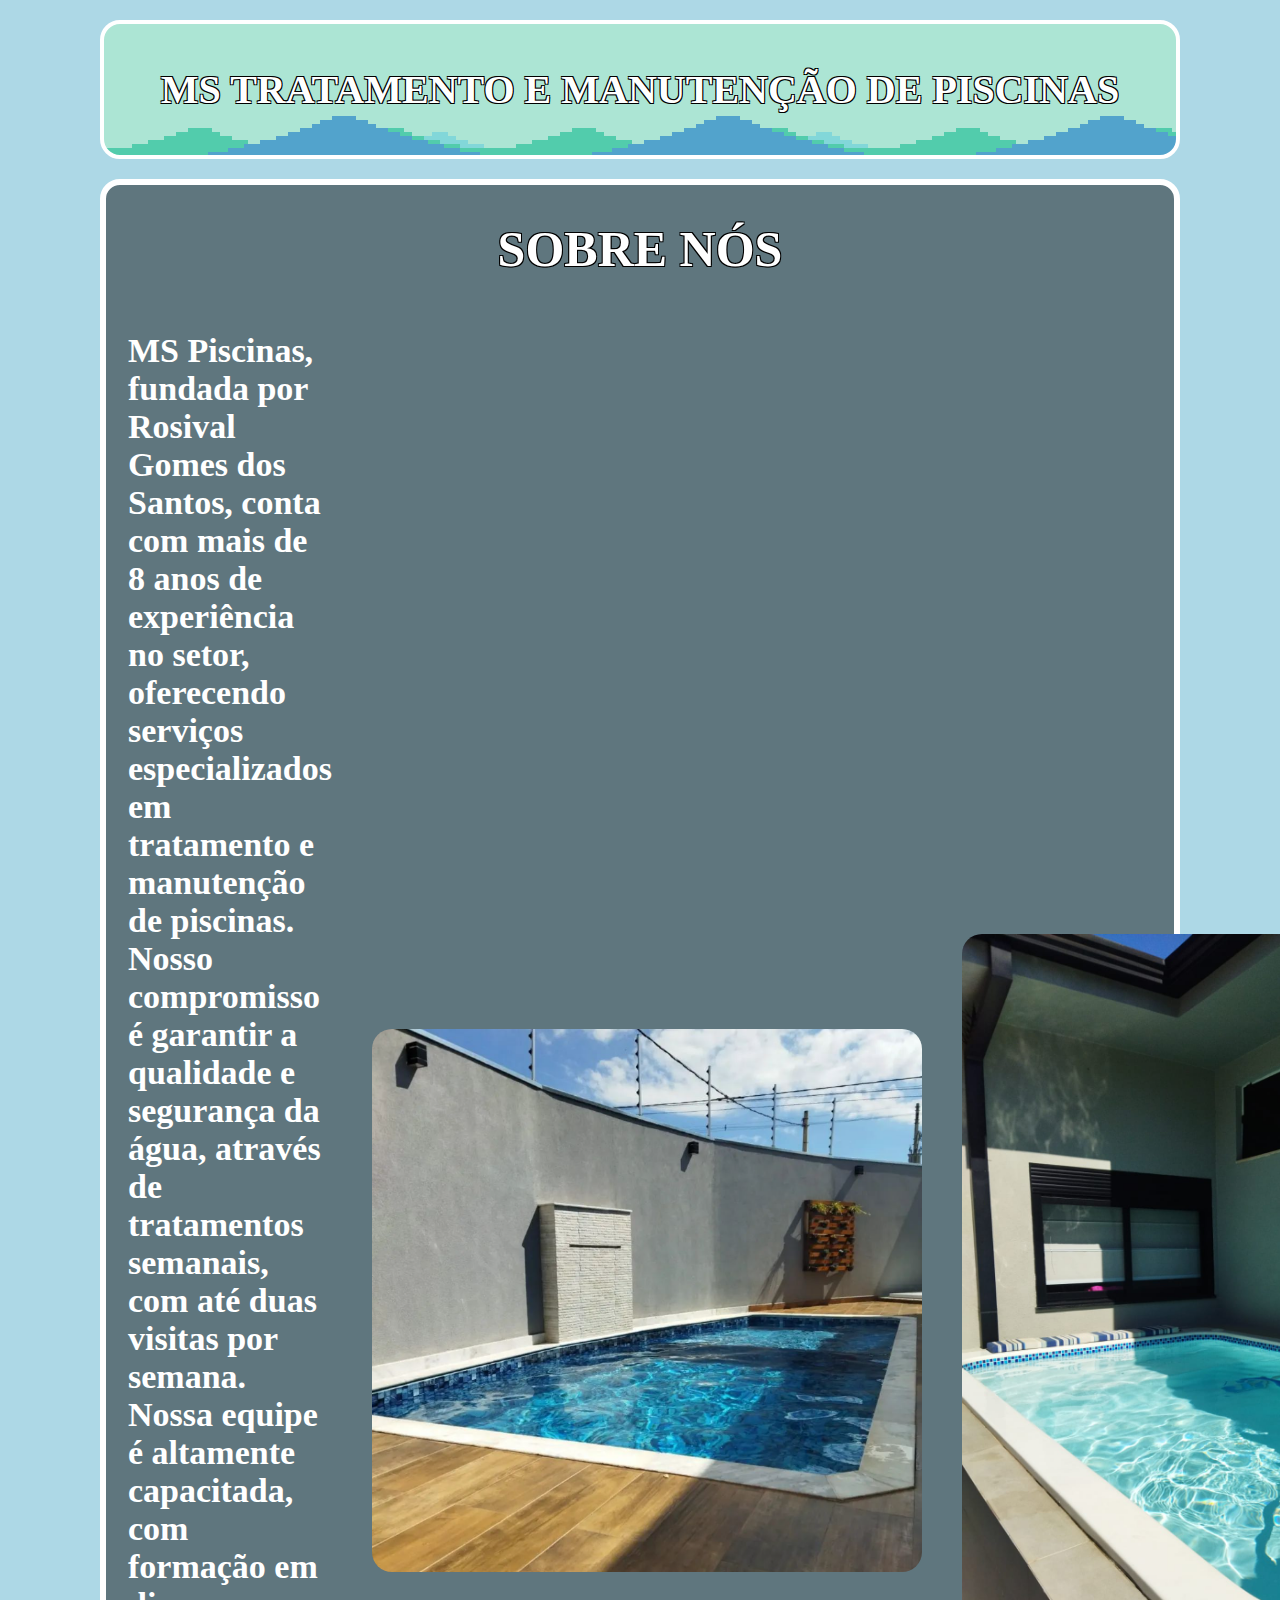
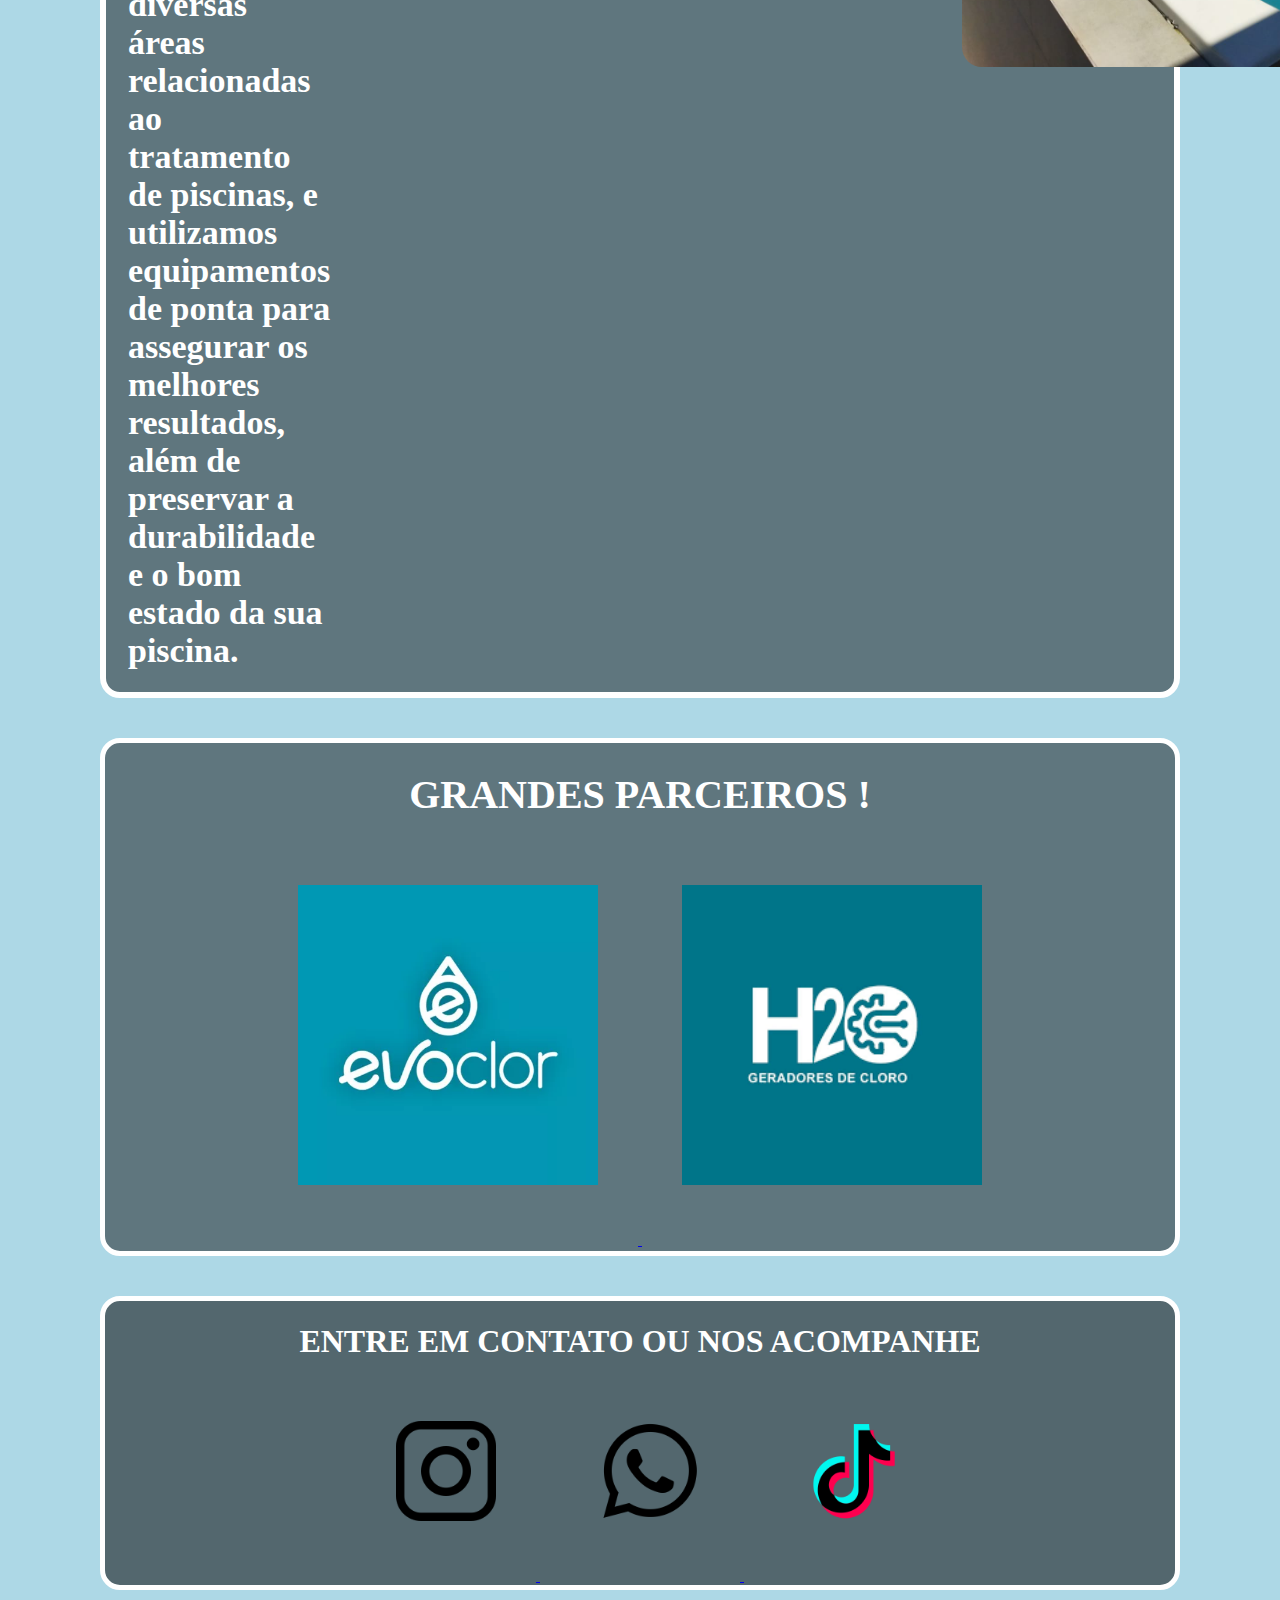
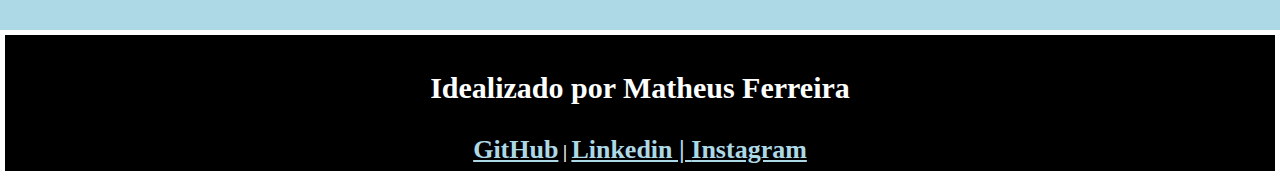
==== index.html @ 1c5820df "Mudando de nome do html para index" ====
<!DOCTYPE html>
<html lang="pt-BR">
<head>
    <meta charset="UTF-8">
    <meta name="viewport" content="width=device-width, initial-scale=1.0">
    <title>MS PISCINAS</title>
    <link rel="stylesheet" href="Style/Style.css">
    <link rel="stylesheet" href="Style/Responsividade.css">

</head>
<body>
    <div class="Titulo-Principal">
        <h1>MS TRATAMENTO E MANUTENÇÃO DE PISCINAS</h1>
    </div>

    <section class="sobre-nos">
        <h1>SOBRE NÓS</h1>
        <div class="sobre">
           <p>MS Piscinas, fundada por Rosival Gomes dos Santos, conta com mais de 
            8 anos de experiência no setor, oferecendo serviços especializados em tratamento e manutenção de piscinas. 
            Nosso compromisso é garantir a qualidade e segurança da água, através de tratamentos semanais, com até duas visitas por semana.
            Nossa equipe é altamente capacitada, com formação em diversas áreas relacionadas ao tratamento de piscinas, 
            e utilizamos equipamentos de ponta para assegurar os melhores resultados, além de preservar a durabilidade e o bom estado 
            da sua piscina.</p>
            <img src="Imagens/Pisicna.png" alt="Foto_De_Piscina">
            <img src="Imagens/Foto_Trabalho.jpg" alt="Foto do fundador Rosival Gomes dos Santos">
        </div>
    </section>

    <section class="parceiros">
        <h1>GRANDES PARCEIROS !</h1>
            <a href="https://www.instagram.com/evocloroficial/" target="_blank">
                <img src="Imagens/Parceiros/Evoclor.webp" alt="instagram">
            </a>
            <a href="https://h2ogeradoresdecloro.com.br/" target="_blank">
                <img src="Imagens/Parceiros/H2O_Geradores_de_Cloro.png" alt="whatsapp">
            </a>
    </section>

    <div class="insta-texto">
        <h1>ENTRE EM CONTATO OU NOS ACOMPANHE</h1>
        <div class="insta">
            <a href="https://www.instagram.com/rosivalgomes_picineirosp/" target="_blank">
                <img src="Imagens/SOCIAL/instagram.png" alt="instagram">
            </a>
            <a href="https://api.whatsapp.com/send/?phone=5519982589177&text&type=phone_number&app_absent=0" target="_blank">
                <img src="Imagens/SOCIAL/whats-removebg-preview.png" alt="whatsapp">
            </a>
            <a href="" target="_blank">
                <img src="Imagens/SOCIAL/Tik_Tok.webp" alt="Tik_Tok">
            </a>
        </div>
    </div>

    <footer class="rodape">
        <p> Idealizado por Matheus Ferreira</p>
        <a href="https://github.com/matheusfesantos" target="_blank">GitHub</a> | 
        <a href="https://www.linkedin.com/in/matheusf3r" target="_blank"> Linkedin | </a>
        <a href="https://www.instagram.com/theusf3r" target="_blank"> Instagram</a>
    </footer>
</body>
</html>
---- Style/Style.css ----
@import url('https://fonts.googleapis.com/css2?family=Agdasima:wght@400;700&family=DynaPuff:wght@400..700&family=Pixelify+Sans:wght@400..700&display=swap');


body {
    background-color: lightblue;
    margin: 0;
    font-weight: bold;
}

::-webkit-scrollbar {
    width: 12px;
}

::-webkit-scrollbar-track {
    background-color: lightblue;
    animation: gradientAnimation 10s ease infinite;
}

::-webkit-scrollbar-thumb {
    background-color: silver;
    border-radius: 10px; 
}

.Titulo-Principal {
    background-image: url('/Imagens/Rodape/Mar_Rodape.gif');
    background-color: rgba(69, 157, 186, 0.548);
    padding: 15px;
    border-radius: 20px;
    border: 4px solid white;
    font-weight: bold;
    font-size: 50px;
    text-shadow: 
      -1px -1px 0 #000,  
       1px -1px 0 #000,
      -1px  1px 0 #000,
       1px  1px 0 #000;
    text-align: center;
    color: white;
    margin-top: 20px;
    margin-bottom: 20px;
    margin-left: 100px;
    margin-right: 100px;
}

.sobre-nos {
    background-color: rgba(0, 0, 0, 0.45);
    border-radius: 20px;
    border: 6px solid white;
    padding: 2px;
    color: white;
    box-shadow: #000;
    margin-bottom: 40px;
    margin-left: 100px;
    margin-right: 100px;
}

.sobre-nos h1 {
    text-align: center;
    text-shadow: 
      -1px -1px 0 #000,  
       1px -1px 0 #000,
      -1px  1px 0 #000,
       1px  1px 0 #000;
    font-size: 50px;
}

.sobre {
    display: flex;
    justify-content: space-between;
    align-items: center;
}

.sobre-nos p {
    margin: 20px;
    font-size: 34px;
    flex: 1; 
}

.sobre img {
    margin: 20px;
    width: 550px;
    height: auto;
    box-shadow: #000;
    border-radius: 20px;
}

.social {
    color: white;
    position: absolute;
    top: 20px;
    right: 20px;
    text-shadow: none;
}

.loggin_whatsapp {
    padding: 30px;
    background: rgb(5, 177, 11);
    border-radius: 20px;
    box-shadow: 0px 8px 12px rgba(0, 0, 0, 0.4);
    text-shadow: none;
    cursor: pointer;
    text-transform: uppercase;
    font-weight: bold;
}

.parceiros {
    text-align: center;
    background-color: rgba(0, 0, 0, 0.45);
    border-radius: 20px;
    border: 5px solid white;
    color: white;
    margin-bottom: 40px;
    margin-left: 100px;
    margin-right: 100px;
}

.parceiros h1{
    font-size: 40px;
}

.parceiros a{
    font-weight: bold;
    border-radius: 20px;
}

.parceiros img{
    border-radius: 20px;
    box-shadow: #000;
    height: 300px;
    width: auto;
    margin-bottom: 20px;
    padding: 40px;
}

.insta-texto{
    font-weight: bold;
    border: 5px solid white;
    border-radius: 20px;
    text-align: center;
    color: white;
    background-color: #00000085;
    margin-bottom: 40px;
    margin-left: 100px;
    margin-right: 100px;
}

.insta img{
    padding: 40px;
    width: 100px;
    height: auto;
    margin-left: 20px;
    box-shadow: #000;
    border-radius: 20px;
    margin-bottom: 20px;
}

.insta a:nth-child(1) img:hover { /* Instagram */
    transform: scale(1.2);
    background-color: #F58529;
    background: linear-gradient(45deg, #F58529, #DD2A7B, #8134AF, #515BD4)
}

.insta a:nth-child(2) img:hover { /* WhatsApp */
    transform: scale(1.2);
    background-color: #25D366;
    background-color: #128C7E;;
}

.insta a:nth-child(3) img:hover { /* TikTok */
    transform: scale(1.2);
    background-color: #010101;
    background-color: #ee1d51;
    background-color: #69C9D0;
}

.rodape {
    border: 5px solid white;
    background-color: rgb(0, 0, 0);
    text-align: center;
    color: white;
    padding: 6px;
    font-size: 18px;
}

.rodape p{
    font-weight: bold;
    font-size: 30px;
}

.rodape a{
    font-weight: bold;
    font-size: 26px;
    color: lightblue;
}
---- Style/Responsividade.css ----
/* Estilos gerais */

body {
    background-color: lightblue;
    margin: 0;
}

::-webkit-scrollbar {
    width: 12px;
}

::-webkit-scrollbar-track {
    background-color: lightblue;
    animation: gradientAnimation 10s ease infinite;
}

::-webkit-scrollbar-thumb {
    background-color: silver;
    border-radius: 10px;
}

.Titulo-Principal {
    background-image: url('/Imagens/Rodape/Mar_Rodape.gif');
    background-color: rgba(69, 157, 186, 0.548);
    padding: 15px;
    border-radius: 20px;
    border: 4px solid white;
    font-weight: bold;
    font-size: 20px;
    text-shadow: 
      -1px -1px 0 #000,  
       1px -1px 0 #000,
      -1px  1px 0 #000,
       1px  1px 0 #000;
    text-align: center;
    color: white;
    margin-top: 20px;
    margin-bottom: 20px;
    margin-left: 100px;
    margin-right: 100px;
}

.sobre-nos {
    background-color: rgba(0, 0, 0, 0.45);
    border-radius: 20px;
    border: 6px solid white;
    padding: 2px;
    color: white;
    box-shadow: #000;
    margin-bottom: 40px;
    margin-left: 100px;
    margin-right: 100px;
}

.sobre-nos h1 {
    text-align: center;
    text-shadow: 
      -1px -1px 0 #000,  
       1px -1px 0 #000,
      -1px  1px 0 #000,
       1px  1px 0 #000;
    font-size: 50px;
}

.sobre {
    display: flex;
    justify-content: space-between;
    align-items: center;
}

.sobre-nos p {
    margin: 20px;
    font-size: 34px;
    flex: 1; 
}

.sobre img {
    margin: 20px;
    width: 550px;
    height: auto;
    box-shadow: #000;
    border-radius: 20px;
}

.insta img {
    width: 100px;
    height: auto;
    margin-left: 20px;
    box-shadow: #000;
    border-radius: 20px;
    margin-bottom: 20px;
}

.insta img:hover {
    background-color: lightblue;
}

.social {
    color: white;
    position: absolute;
    top: 20px;
    right: 20px;
    text-shadow: none;
}

.loggin_whatsapp {
    padding: 30px;
    background: rgb(5, 177, 11);
    border-radius: 20px;
    box-shadow: 0px 8px 12px rgba(0, 0, 0, 0.4);
    text-shadow: none;
    cursor: pointer;
    text-transform: uppercase;
    font-weight: bold;
}

.social a:hover {
    transform: scale(1.1);
    border-width: 3px;
    border-color: rgb(0, 0, 0);
    background-color: white;
}

.parceiros {
    text-align: center;
    background-color: rgba(0, 0, 0, 0.45);
    border-radius: 20px;
    border: 5px solid white;
    padding: 2px;
    color: white;
    box-shadow: #000;
    margin-bottom: 40px;
    margin-left: 100px;
    margin-right: 100px;
}

.parceiros h1 {
    font-size: 40px;
}

.parceiros img, .parceiros a {
    height: 300px;
    width: auto;
    gap: 20px;
    margin-bottom: 20px;
}

.parceiros a:hover {
    background-color: rgb(196, 251, 255);
}

.rodape {
    border: 5px solid white;
    background-color: rgb(0, 0, 0);
    text-align: center;
    color: white;
    padding: 6px;
    font-size: 18px;
}

.rodape p {
    font-weight: bold;
    font-size: 30px;
}

.rodape a {
    font-weight: bold;
    font-size: 26px;
    color: lightblue;
}


/* Responsividade */
@media only screen and (max-width: 1024px) {
    .Titulo-Principal, .sobre-nos, .parceiros {
        margin-left: 50px;
        margin-right: 50px;
    }

    .sobre-nos h1, .parceiros h1 {
        font-size: 35px;
    }

    .sobre-nos p {
        font-size: 28px;
    }

    .sobre img {
        width: 400px;
    }
}

@media only screen and (max-width: 768px) {
    .Titulo-Principal, .sobre-nos, .parceiros {
        margin-left: 20px;
        margin-right: 20px;
    }

    .sobre-nos h1, .parceiros h1 {
        font-size: 30px;
    }

    .sobre-nos p {
        font-size: 24px;
    }

    .sobre {
        flex-direction: column;
        align-items: center;
    }

    .sobre img {
        width: 350px;
    }
}

@media only screen and (max-width: 480px) {
    .Titulo-Principal {
        margin-left: 10px;
        margin-right: 10px;
        font-size: 16px;
    }

    .sobre-nos, .parceiros {
        margin-left: 10px;
        margin-right: 10px;
    }

    .sobre-nos h1, .parceiros h1 {
        font-size: 24px;
    }

    .sobre-nos p {
        font-size: 20px;
    }

    .sobre img {
        width: 100%;
    }

    .insta img {
        width: 80px;
    }

    .parceiros img, .parceiros a {
        height: 200px;
    }

    .rodape p {
        font-size: 20px;
    }

    .rodape a {
        font-size: 18px;
    }
}
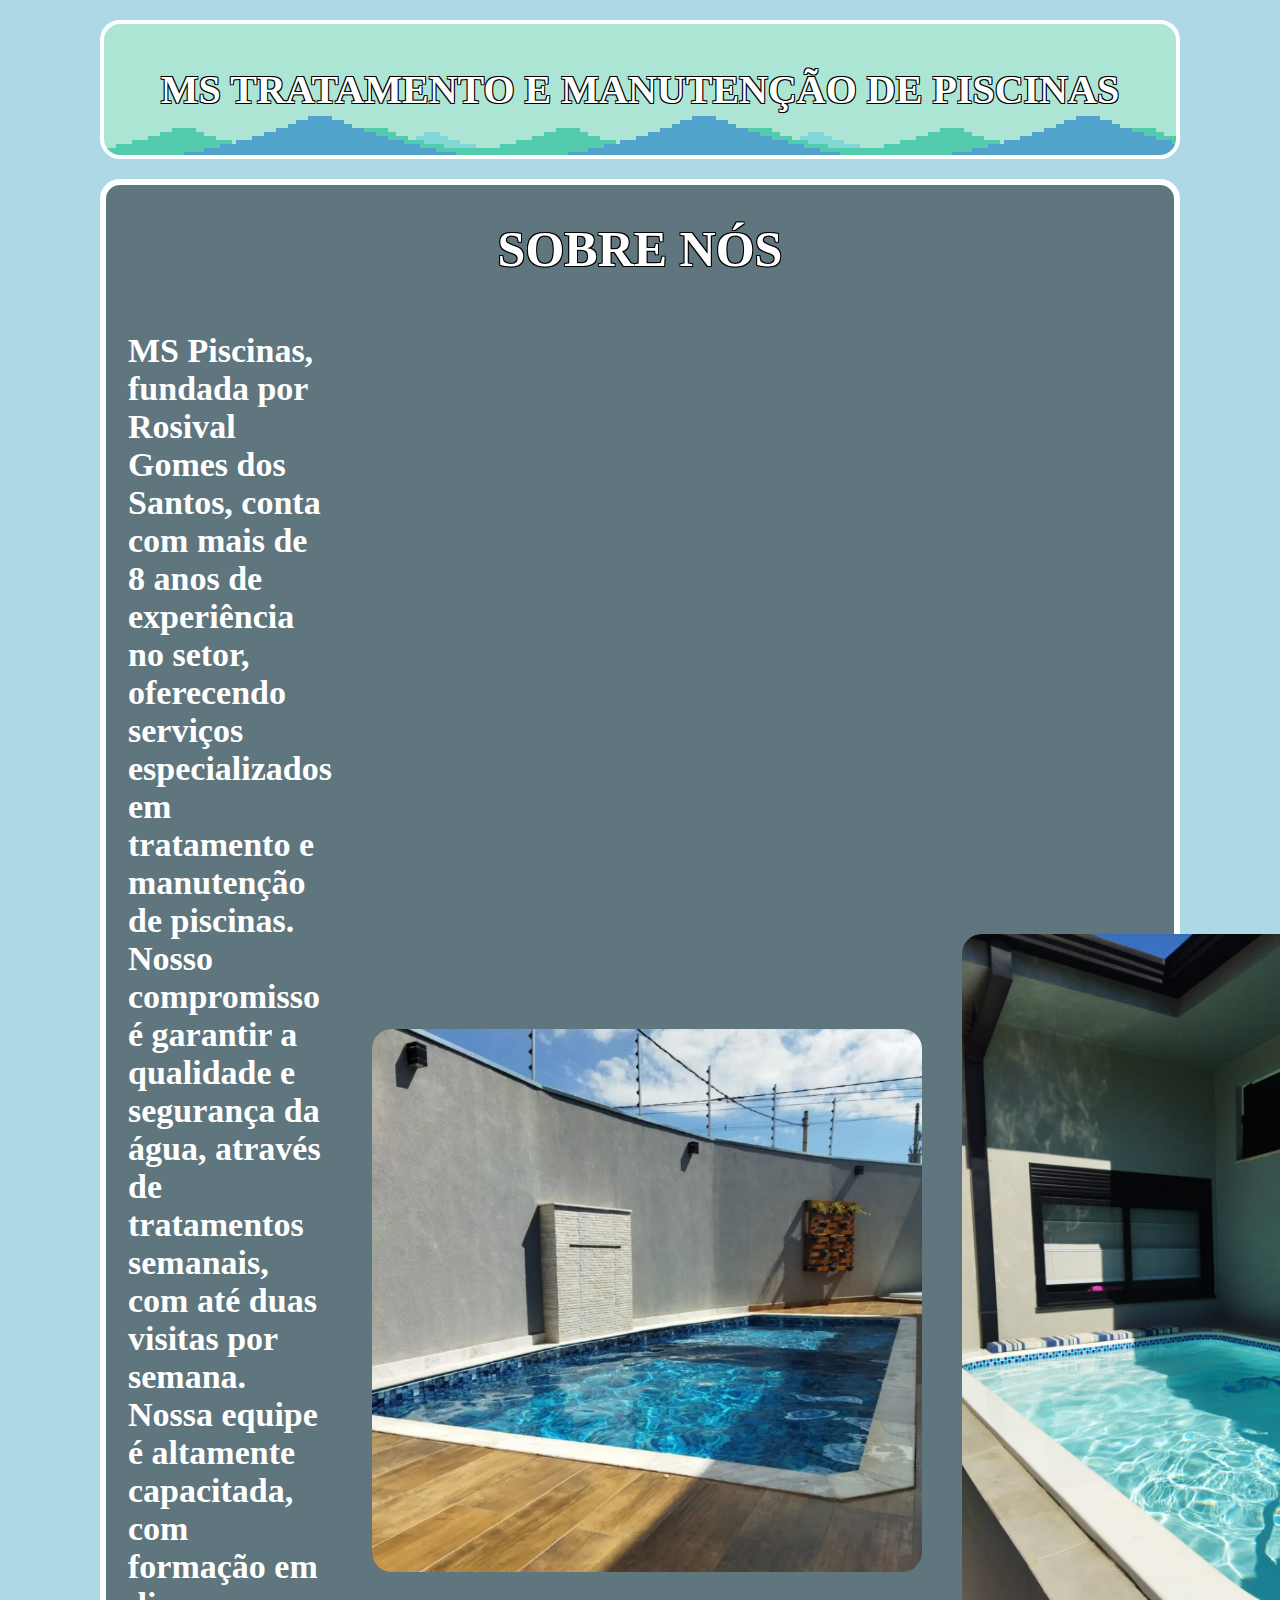
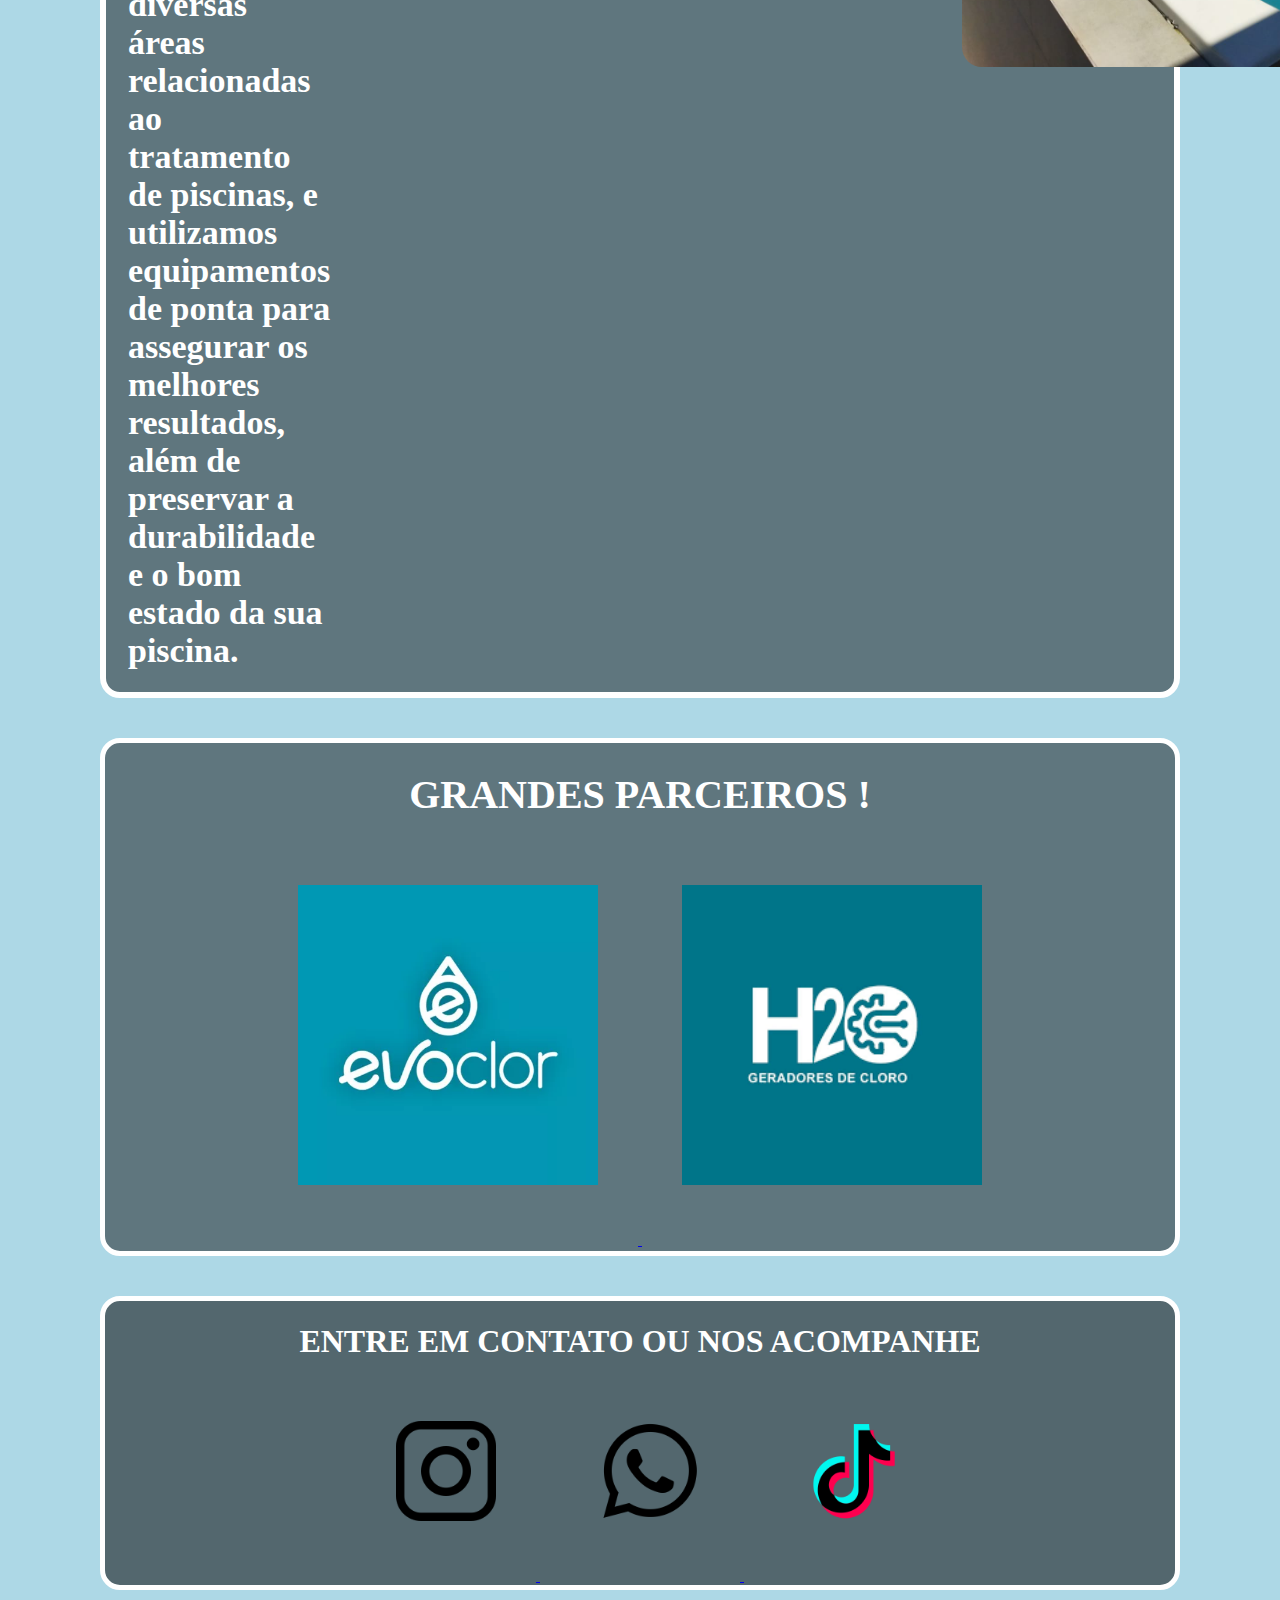
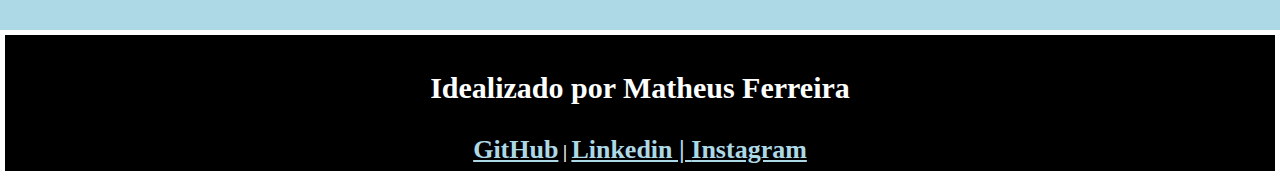
==== commit 2ff45d12: "C:/Users/matheus.fgs/AppData/Local/Programs/Git/" ====
--- a/Style/Style.css
+++ b/Style/Style.css
@@ -1,6 +1,3 @@
-@import url('https://fonts.googleapis.com/css2?family=Agdasima:wght@400;700&family=DynaPuff:wght@400..700&family=Pixelify+Sans:wght@400..700&display=swap');
-
-
 body {
     background-color: lightblue;
     margin: 0;
@@ -22,8 +19,7 @@
 }
 
 .Titulo-Principal {
-    background-image: url('/Imagens/Rodape/Mar_Rodape.gif');
-    background-color: rgba(69, 157, 186, 0.548);
+    background-image: url('/Rodape/Mar_Rodape.gif');
     padding: 15px;
     border-radius: 20px;
     border: 4px solid white;
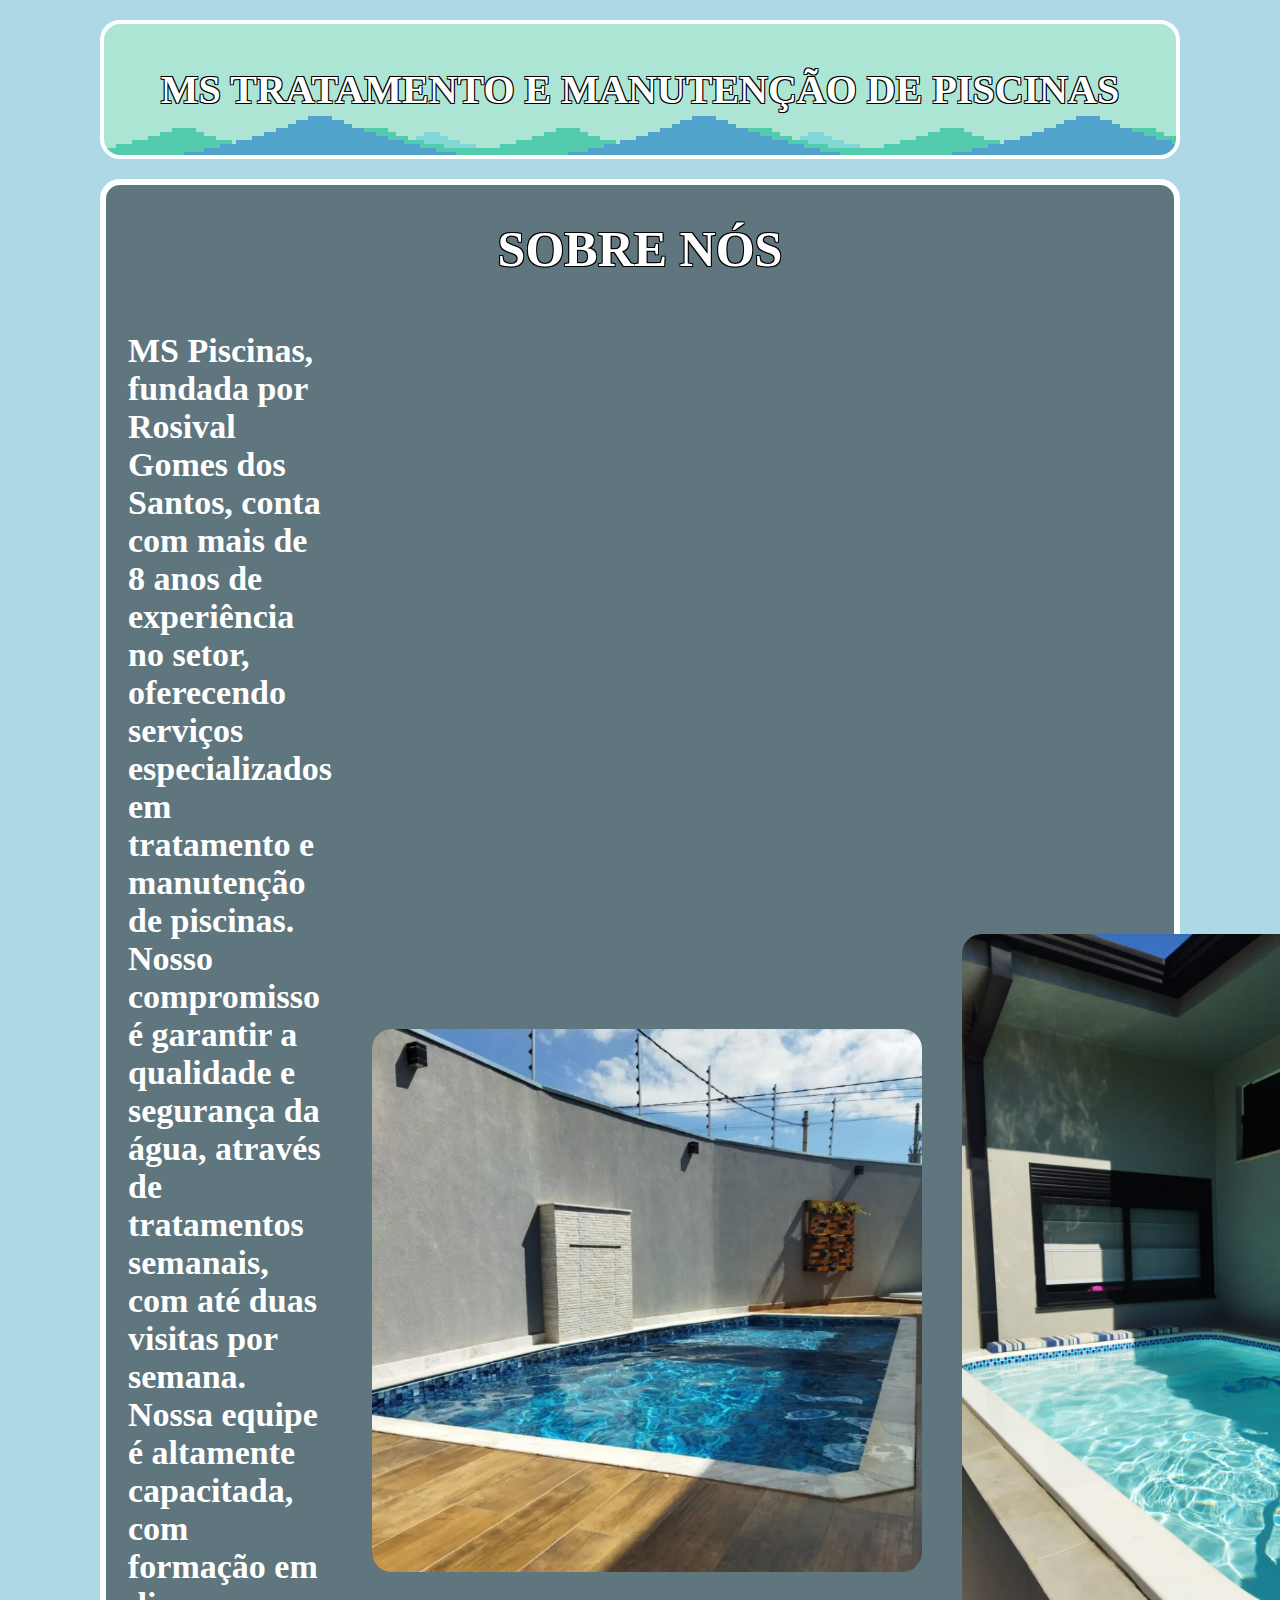
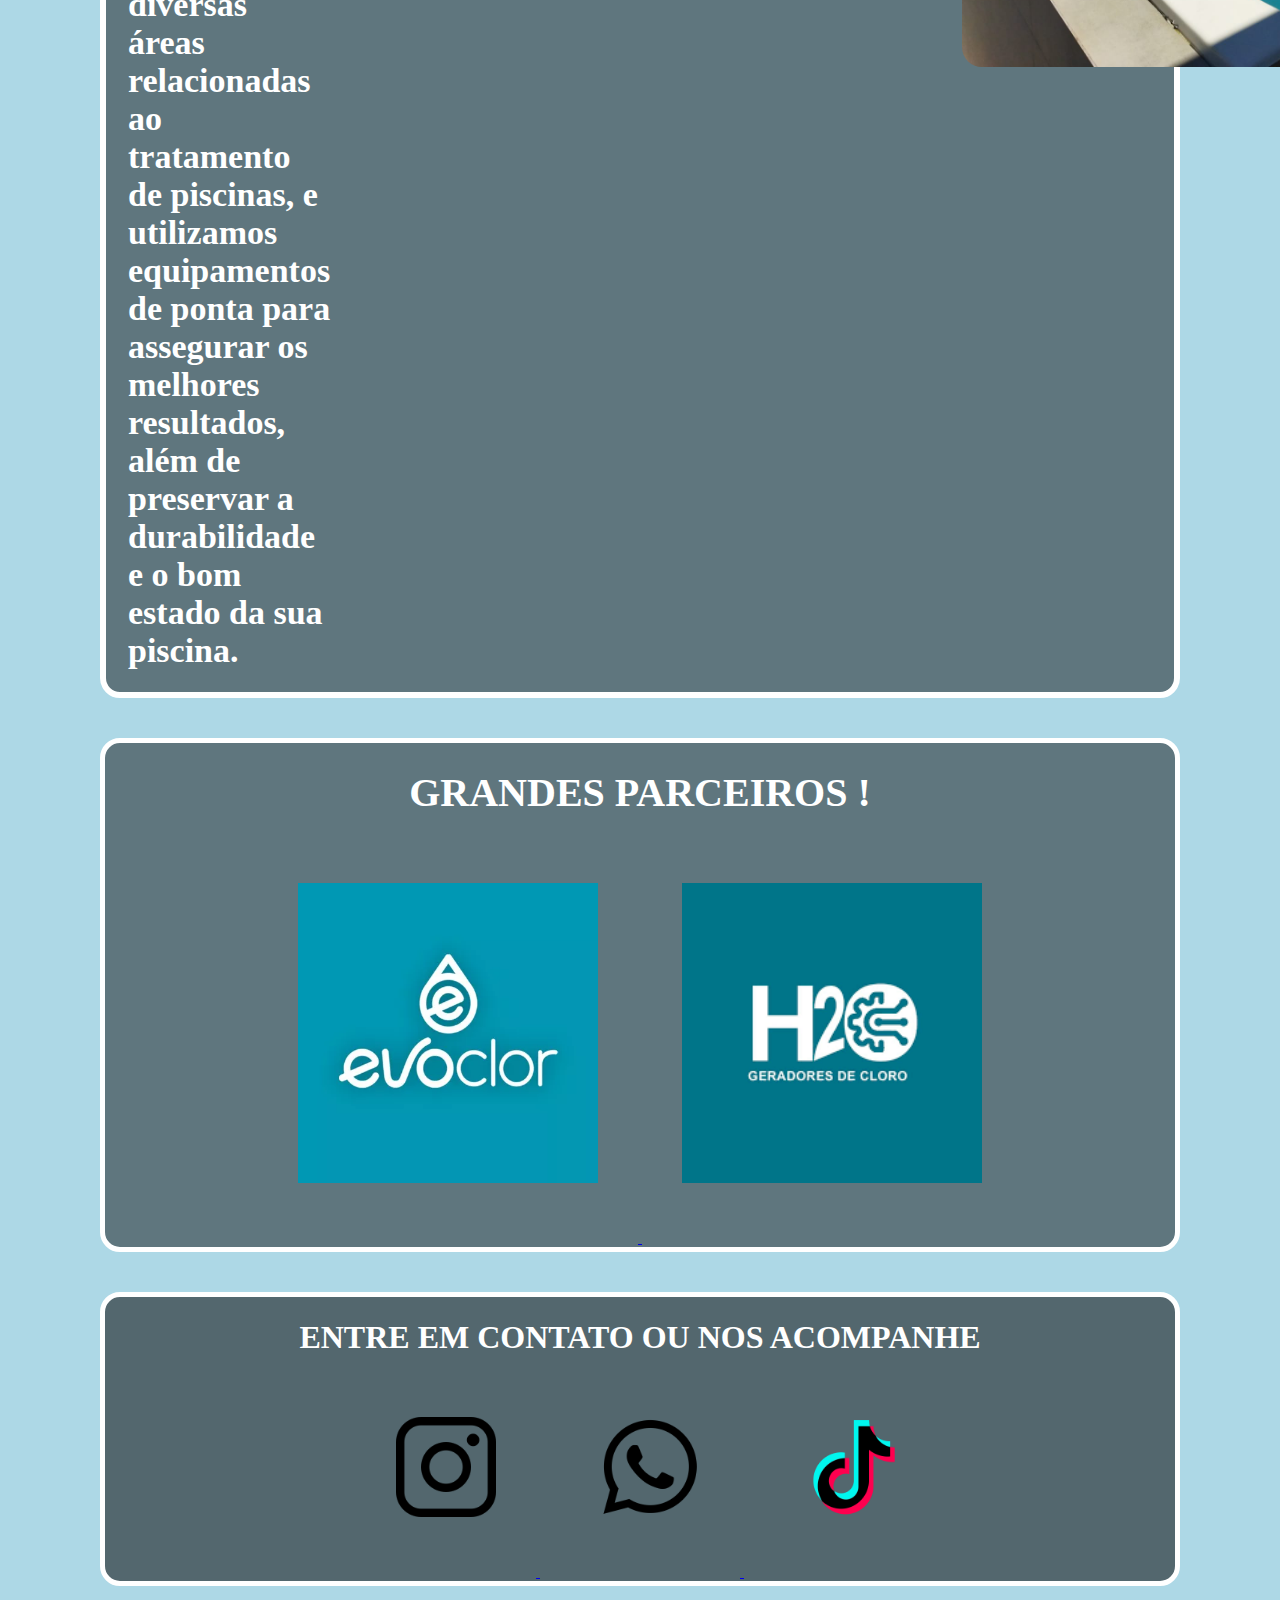
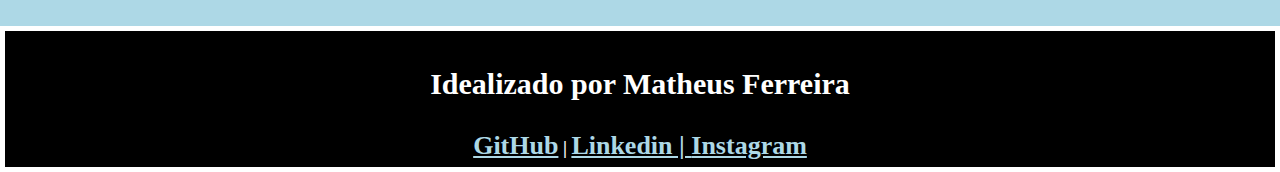
==== commit 81bb9eaf: "Add icon de guia" ====
--- a/index.html
+++ b/index.html
@@ -6,6 +6,7 @@
     <title>MS PISCINAS</title>
     <link rel="stylesheet" href="Style/Style.css">
     <link rel="stylesheet" href="Style/Responsividade.css">
+    <link rel="icon" href="Imagens/Icons/Pisicna-removebg-preview.png" type="image/x-icon">
 
 </head>
 <body>
--- a/Style/Style.css
+++ b/Style/Style.css
@@ -19,12 +19,13 @@
 }
 
 .Titulo-Principal {
-    background-image: url('/Rodape/Mar_Rodape.gif');
+    background-image: url('Rodape/Mar_Rodape.gif');
+    background-color: rgb(72, 145, 169);
     padding: 15px;
     border-radius: 20px;
     border: 4px solid white;
     font-weight: bold;
-    font-size: 50px;
+    font-size: 20px;
     text-shadow: 
       -1px -1px 0 #000,  
        1px -1px 0 #000,
@@ -187,4 +188,4 @@
     font-weight: bold;
     font-size: 26px;
     color: lightblue;
-}+}
--- a/Style/Responsividade.css
+++ b/Style/Responsividade.css
@@ -1,181 +1,12 @@
-/* Estilos gerais */
-
-body {
-    background-color: lightblue;
-    margin: 0;
-}
-
-::-webkit-scrollbar {
-    width: 12px;
-}
-
-::-webkit-scrollbar-track {
-    background-color: lightblue;
-    animation: gradientAnimation 10s ease infinite;
-}
-
-::-webkit-scrollbar-thumb {
-    background-color: silver;
-    border-radius: 10px;
-}
-
-.Titulo-Principal {
-    background-image: url('/Imagens/Rodape/Mar_Rodape.gif');
-    background-color: rgba(69, 157, 186, 0.548);
-    padding: 15px;
-    border-radius: 20px;
-    border: 4px solid white;
-    font-weight: bold;
-    font-size: 20px;
-    text-shadow: 
-      -1px -1px 0 #000,  
-       1px -1px 0 #000,
-      -1px  1px 0 #000,
-       1px  1px 0 #000;
-    text-align: center;
-    color: white;
-    margin-top: 20px;
-    margin-bottom: 20px;
-    margin-left: 100px;
-    margin-right: 100px;
-}
-
-.sobre-nos {
-    background-color: rgba(0, 0, 0, 0.45);
-    border-radius: 20px;
-    border: 6px solid white;
-    padding: 2px;
-    color: white;
-    box-shadow: #000;
-    margin-bottom: 40px;
-    margin-left: 100px;
-    margin-right: 100px;
-}
-
-.sobre-nos h1 {
-    text-align: center;
-    text-shadow: 
-      -1px -1px 0 #000,  
-       1px -1px 0 #000,
-      -1px  1px 0 #000,
-       1px  1px 0 #000;
-    font-size: 50px;
-}
-
-.sobre {
-    display: flex;
-    justify-content: space-between;
-    align-items: center;
-}
-
-.sobre-nos p {
-    margin: 20px;
-    font-size: 34px;
-    flex: 1; 
-}
-
-.sobre img {
-    margin: 20px;
-    width: 550px;
-    height: auto;
-    box-shadow: #000;
-    border-radius: 20px;
-}
-
-.insta img {
-    width: 100px;
-    height: auto;
-    margin-left: 20px;
-    box-shadow: #000;
-    border-radius: 20px;
-    margin-bottom: 20px;
-}
-
-.insta img:hover {
-    background-color: lightblue;
-}
-
-.social {
-    color: white;
-    position: absolute;
-    top: 20px;
-    right: 20px;
-    text-shadow: none;
-}
-
-.loggin_whatsapp {
-    padding: 30px;
-    background: rgb(5, 177, 11);
-    border-radius: 20px;
-    box-shadow: 0px 8px 12px rgba(0, 0, 0, 0.4);
-    text-shadow: none;
-    cursor: pointer;
-    text-transform: uppercase;
-    font-weight: bold;
-}
-
-.social a:hover {
-    transform: scale(1.1);
-    border-width: 3px;
-    border-color: rgb(0, 0, 0);
-    background-color: white;
-}
-
-.parceiros {
-    text-align: center;
-    background-color: rgba(0, 0, 0, 0.45);
-    border-radius: 20px;
-    border: 5px solid white;
-    padding: 2px;
-    color: white;
-    box-shadow: #000;
-    margin-bottom: 40px;
-    margin-left: 100px;
-    margin-right: 100px;
-}
-
-.parceiros h1 {
-    font-size: 40px;
-}
-
-.parceiros img, .parceiros a {
-    height: 300px;
-    width: auto;
-    gap: 20px;
-    margin-bottom: 20px;
-}
-
-.parceiros a:hover {
-    background-color: rgb(196, 251, 255);
-}
-
-.rodape {
-    border: 5px solid white;
-    background-color: rgb(0, 0, 0);
-    text-align: center;
-    color: white;
-    padding: 6px;
-    font-size: 18px;
-}
-
-.rodape p {
-    font-weight: bold;
-    font-size: 30px;
-}
-
-.rodape a {
-    font-weight: bold;
-    font-size: 26px;
-    color: lightblue;
-}
-
-
-/* Responsividade */
 @media only screen and (max-width: 1024px) {
     .Titulo-Principal, .sobre-nos, .parceiros {
         margin-left: 50px;
         margin-right: 50px;
     }
+
+    .sobre {
+        flex-direction: column;
+      }
 
     .sobre-nos h1, .parceiros h1 {
         font-size: 35px;
@@ -221,6 +52,10 @@
         font-size: 16px;
     }
 
+    .sobre {
+        flex-direction: column;
+      }
+
     .sobre-nos, .parceiros {
         margin-left: 10px;
         margin-right: 10px;
